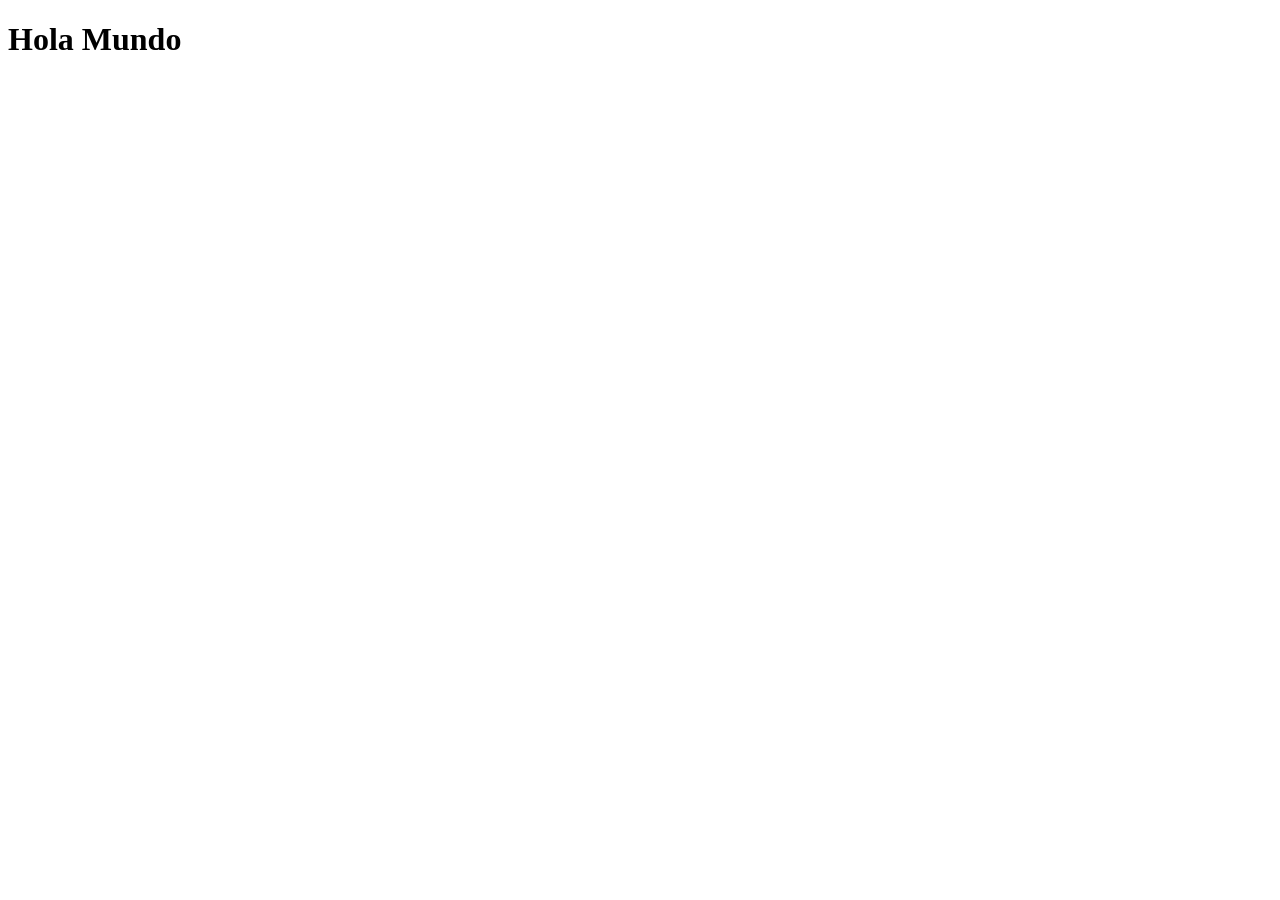
==== index.html @ 23172da6 "Hola mundo" ====
<!DOCTYPE html>
<html lang="en">
<head>
    <meta charset="UTF-8">
    <meta name="viewport" content="width=device-width, initial-scale=1.0">
    <title>activida-2</title>
</head>
<body>
    <header>
        <h1>Hola Mundo</h1>
    </header>
    
</body>
</html>
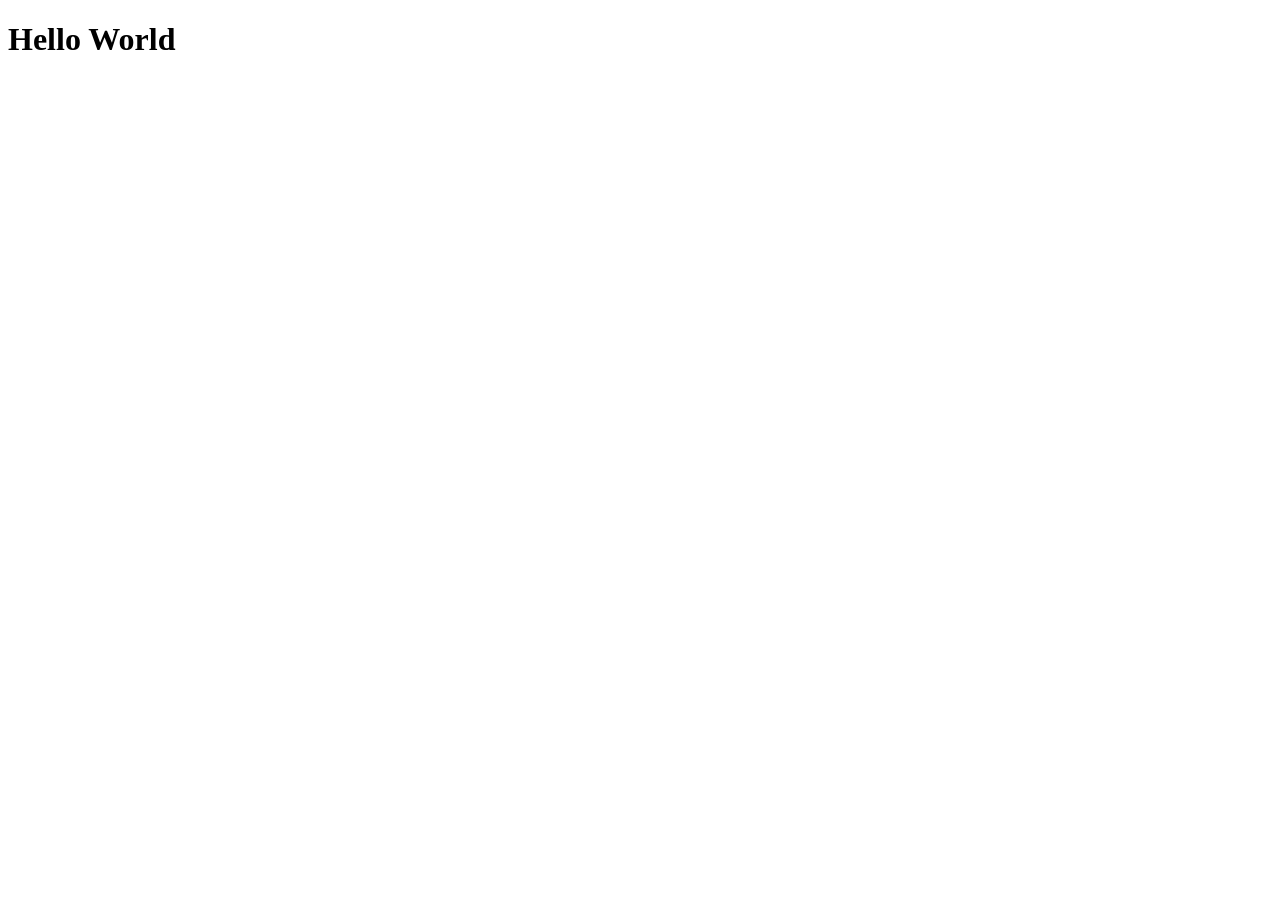
==== commit d99d5393: "Commit 2" ====
--- a/index.html
+++ b/index.html
@@ -7,7 +7,7 @@
 </head>
 <body>
     <header>
-        <h1>Hola Mundo</h1>
+        <h1>Hello World</h1>
     </header>
     
 </body>
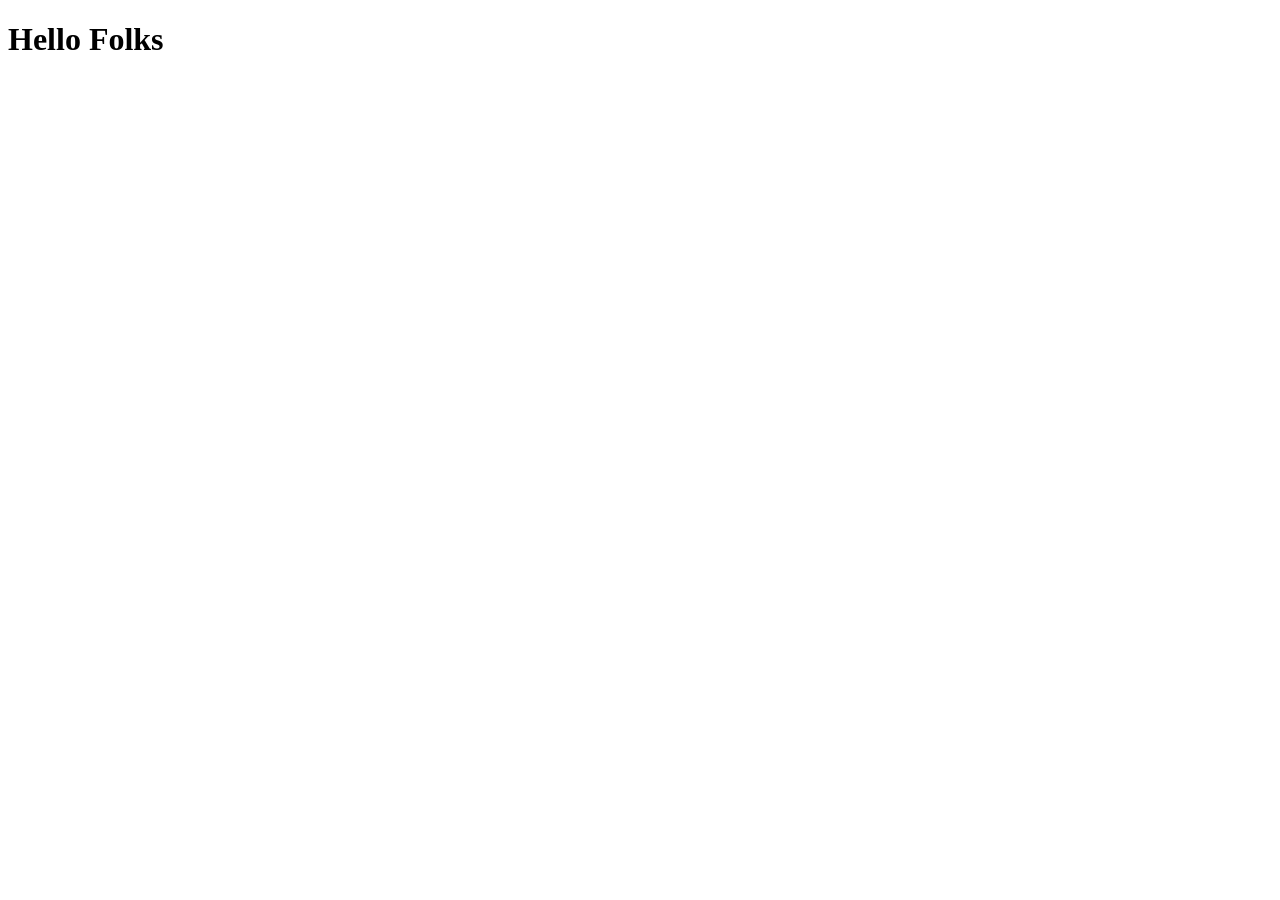
==== commit 5dee18f8: "Hello Folks cambio world por folks" ====
--- a/index.html
+++ b/index.html
@@ -7,7 +7,7 @@
 </head>
 <body>
     <header>
-        <h1>Hello World</h1>
+        <h1>Hello Folks</h1>
     </header>
     
 </body>
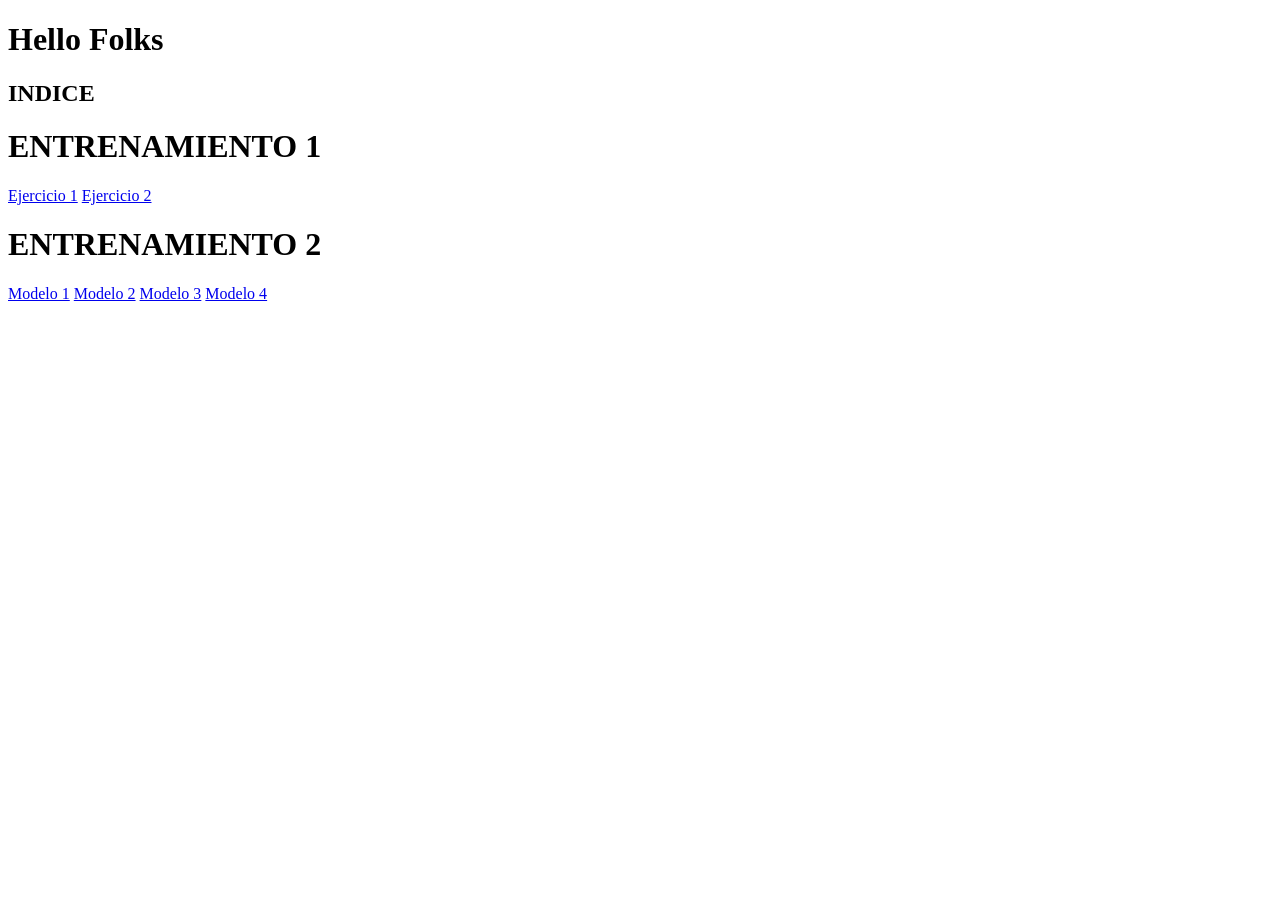
==== commit b6c16d5e: "Actividad3 Actividad3" ====
--- a/index.html
+++ b/index.html
@@ -9,6 +9,17 @@
     <header>
         <h1>Hello Folks</h1>
     </header>
+
+    <h2>INDICE</h2>
+    <h1>ENTRENAMIENTO 1</h1>
+    <a href="./entrenamiento_01/ejercicio1/index.html">Ejercicio 1</a>
+    <a href="./entrenamiento_01/ejercicio2/index.html">Ejercicio 2</a>
+    <h1>ENTRENAMIENTO 2</h1>
+    <a href="./entrenamiento_2/modelo1/index.html">Modelo 1</a>
+    <a href="./entrenamiento_2/modelo2/index.html">Modelo 2</a>
+    <a href="./entrenamiento_2/modelo3/index.html">Modelo 3</a>
+    <a href="./entrenamiento_2/modelo4/index.html">Modelo 4</a>
+
     
 </body>
 </html>
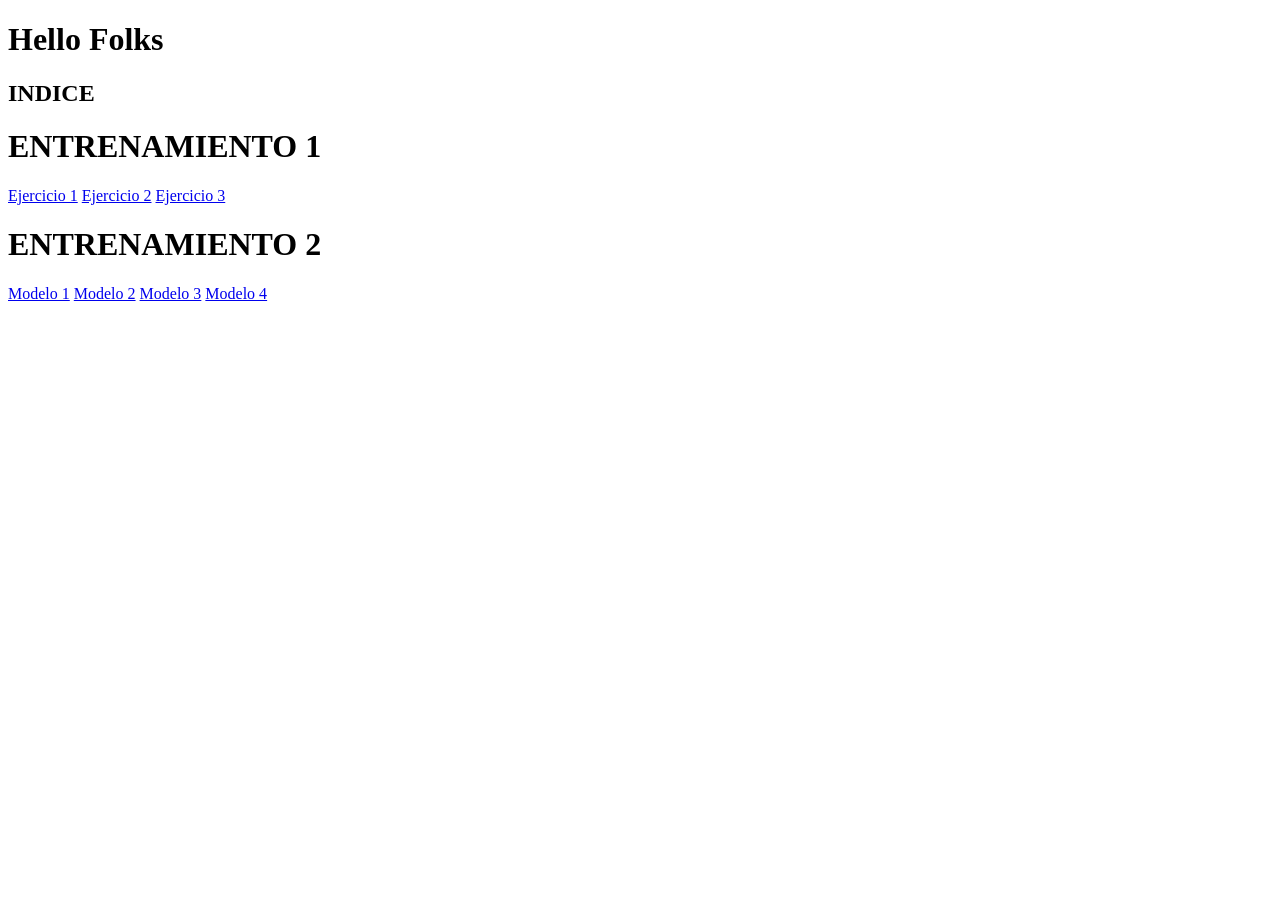
==== commit a6c753f6: "ejercicio 3 completo" ====
--- a/index.html
+++ b/index.html
@@ -14,11 +14,14 @@
     <h1>ENTRENAMIENTO 1</h1>
     <a href="./entrenamiento_01/ejercicio1/index.html">Ejercicio 1</a>
     <a href="./entrenamiento_01/ejercicio2/index.html">Ejercicio 2</a>
+    <a href="./entrenamiento_01/ejercicio3/index.html">Ejercicio 3
+    
+    </a>
     <h1>ENTRENAMIENTO 2</h1>
-    <a href="./entrenamiento_2/modelo1/index.html">Modelo 1</a>
-    <a href="./entrenamiento_2/modelo2/index.html">Modelo 2</a>
-    <a href="./entrenamiento_2/modelo3/index.html">Modelo 3</a>
-    <a href="./entrenamiento_2/modelo4/index.html">Modelo 4</a>
+    <a href="./entrenamiento_02/modelo_01/index.html">Modelo 1</a>
+    <a href="./entrenamiento_02/modelo_02/index.html">Modelo 2</a>
+    <a href="./entrenamiento_02/modelo_03/index.html">Modelo 3</a>
+    <a href="./entrenamiento_02/modelo_04/index.html">Modelo 4</a>
 
     
 </body>
